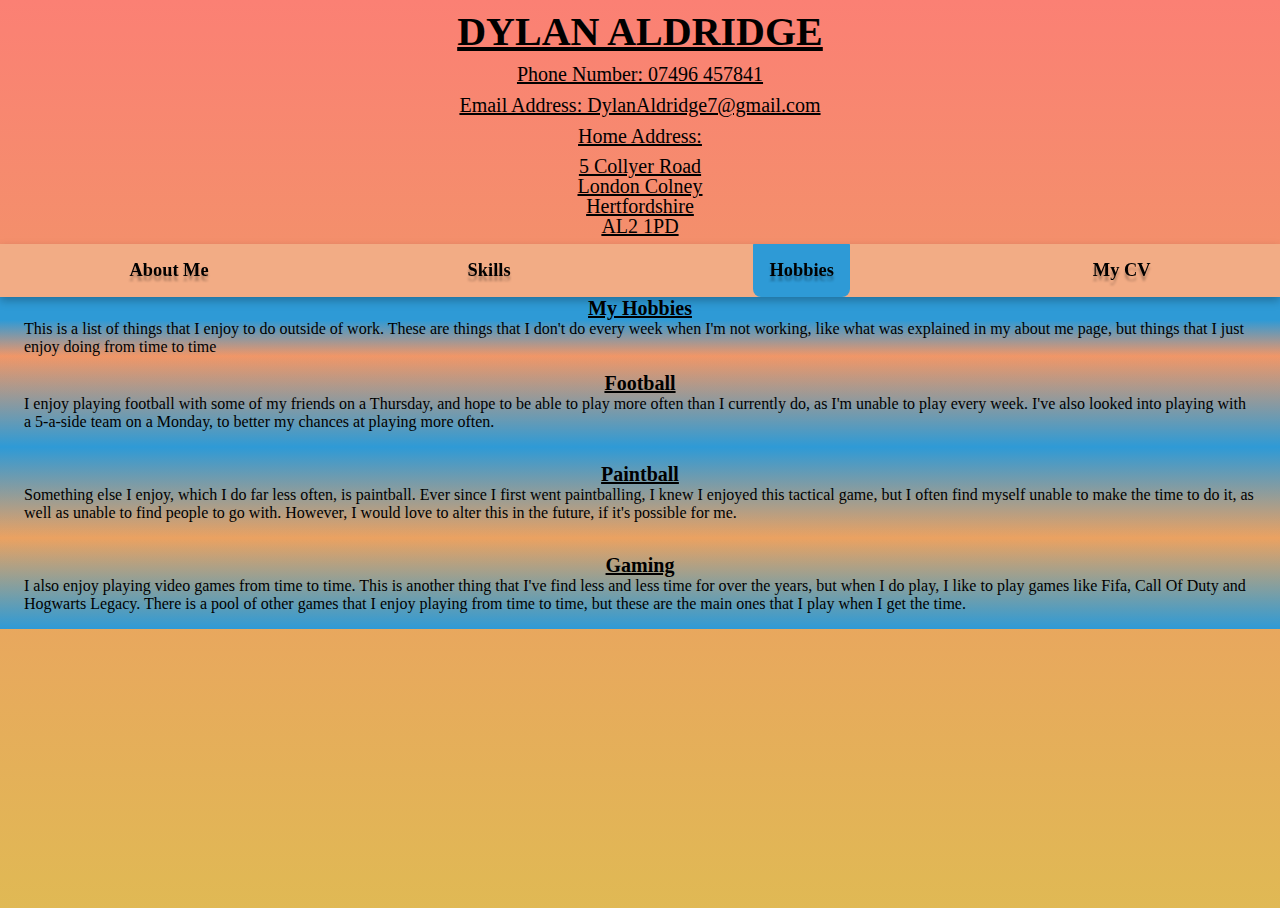
==== hobbies.html @ 4cf5c0bd "Add content and styling for my hobbies" ====
<!DOCTYPE html>
<html lang="en">

<head>
    <meta charset="UTF-8">
    <meta name="viewport" content="width=device-width, initial-scale=1.0">
    <title>Dylan Aldridge Portfolio</title>
    <link rel="stylesheet" href="assets/css/style.css">
    <link rel="stylesheet" href="assets/css/hobbies.css">
</head>

<body>
    <div class="title"> <!-- My name and contact information -->
        <h1 class="name">Dylan Aldridge</h1>
        <div class="contact-info">
            <p class="phone">Phone Number: 07496 457841</p>
            <p class="email">Email Address: DylanAldridge7@gmail.com</p>
            <p class="address">Home Address:
                <span class="street">5 Collyer Road</span>
                <span class="city">London Colney</span>
                <span class="county">Hertfordshire</span>
                <span class="post-code">AL2 1PD</span>
            </p>
        </div>
    </div>
    <div class="navigation"> <!-- Navigation -->
        <div class="nav-link"><a class="about-me" href="index.html">About Me</a></div>
        <div class="nav-link"><a class="skills" href="skills.html">skills</a></div>
        <div class="nav-link active"><a class="hobbies" href="hobbies.html">Hobbies</a></div>
        <div class="nav-link"><a class="cv" href="https://bold.pro/my/dylan-aldridge" target="_blank">My CV</a></div>
    </div>
    <div class="page-info"> <!-- My hobbies -->
        <h2>My Hobbies</h2>
        <p>This is a list of things that I enjoy to do outside of work. These are things that I don't do every week when
            I'm not working, like what was explained in my about me page, but things that I just enjoy doing from time
            to time</p>
        <div class="football"> <!-- Football -->
            <h3>Football</h3>
            <p>I enjoy playing football with some of my friends on a Thursday, and hope to be able to play more often
                than
                I currently do, as I'm unable to play every week. I've also looked into playing with a 5-a-side team on
                a
                Monday, to better my chances at playing more often.</p>
        </div>
        <div class="paintball"> <!-- Paintballing -->
            <h3>Paintball</h3>
            <p>Something else I enjoy, which I do far less often, is paintball. Ever since I first went paintballing, I
                knew I enjoyed this tactical game, but I often find myself unable to make the time to do it, as well as
                unable to find people to go with. However, I would love to alter this in the future, if it's possible
                for
                me.</p>
        </div>
        <div class="gaming"> <!-- Gaming -->
            <h3>Gaming</h3>
            <p>I also enjoy playing video games from time to time. This is another thing that I've find less and less
                time
                for over the years, but when I do play, I like to play games like Fifa, Call Of Duty and Hogwarts
                Legacy.
                There is a pool of other games that I enjoy playing from time to time, but these are the main ones that
                I
                play when I get the time.</p>
        </div>
    </div>
</body>

</html>
---- assets/css/style.css ----
* {
    margin: 0;
    padding: 0;
}

body {
    box-sizing: border-box;
    background: linear-gradient(180deg, #FB8074 0%, #E0B954 100%);
    min-height: 100vh;
}

/* Page Heading */

.title, h2, h3 {
    text-decoration: underline;
    text-align: center;
    font-size: 1.25rem;
}

.name {
    margin-block: 0.5rem;
    text-transform: uppercase;
}

.address span {
    display: block;
    line-height: 1;
}

.street {
    margin-top: 0.5rem;
}

p {
    margin: 0.5rem;
}

/* Navigation */

.navigation {
    display: flex;
    justify-content: space-around;
    background: #F2AC85;
    filter: drop-shadow(0px 4px 4px rgba(0, 0, 0, 0.25));
    font-size: 1.15rem;
    font-weight: 700;
    position: sticky;
    top: 0;
}

.nav-link {
    padding: 1rem;
    transition: 750ms ease-in-out;
}

.nav-link a {
    text-decoration: none;
    color: #000000;
    text-transform: capitalize;
    filter: drop-shadow(0px 5px 1px rgba(0, 0, 0, 0.25));
}

.active,
.nav-link:hover {
    border-radius: 0.05rem 0.05rem 0.5rem 0.5rem;
    background: #2E9AD6;
}
---- assets/css/hobbies.css ----
.page-info > p,
.paintball {
    background: linear-gradient(180deg, #2E9AD6 0%, rgba(224, 185, 84, 0.00) 100%);
}

.football,
.gaming { 
    background: linear-gradient(180deg, rgba(224, 185, 84, 0.00) 0%, #2E9AD6 100%);
}

.page-info div {
    padding-block: 1rem;
}

h2 {
    background: #2E9AD6;
}

.page-info p {
    margin: 0;
    padding-inline: 1.5rem;
}
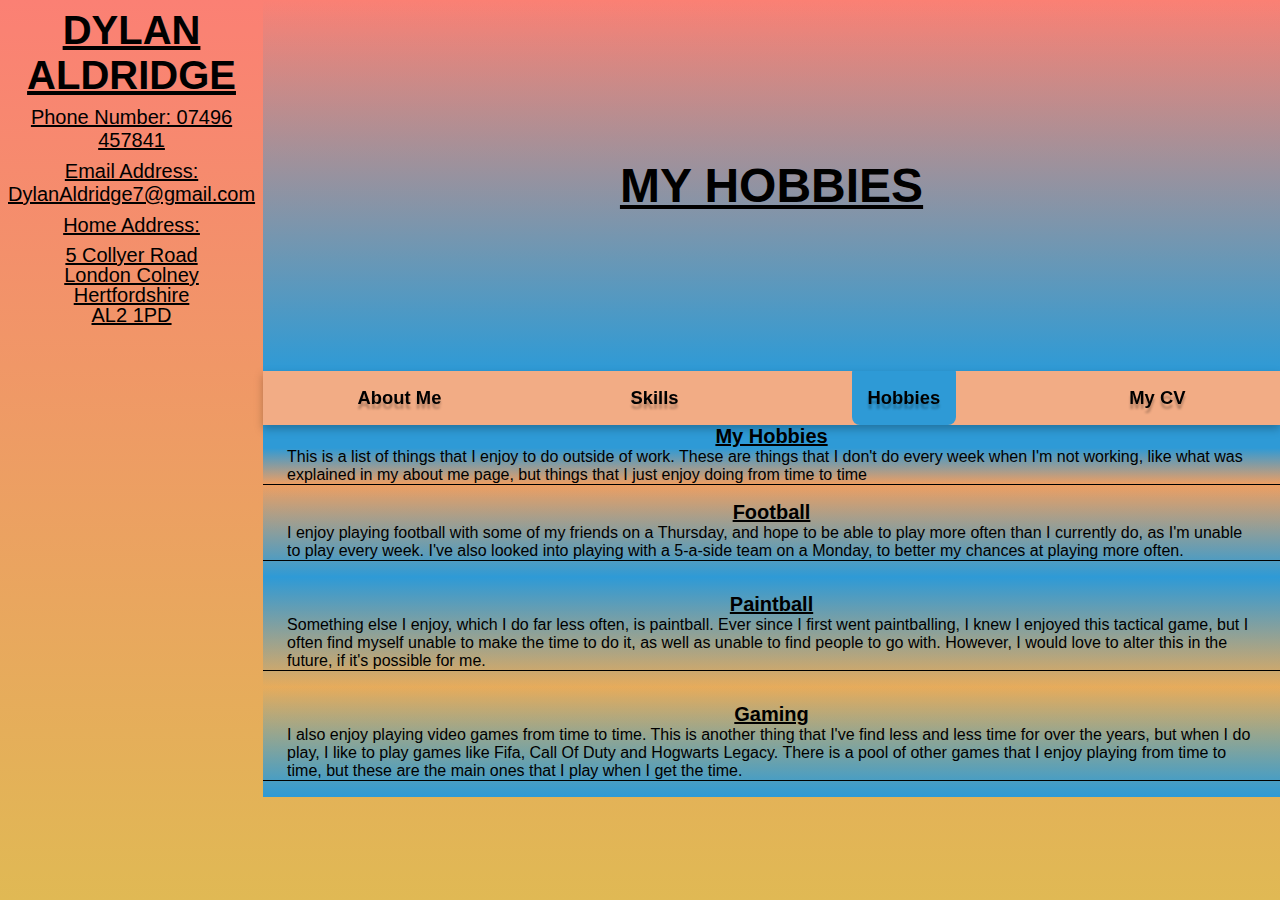
==== commit da7dc9ec: "Complete the desktop view of the page and fix any issues that come along during this process" ====
--- a/hobbies.html
+++ b/hobbies.html
@@ -23,13 +23,14 @@
             </p>
         </div>
     </div>
-    <div class="navigation"> <!-- Navigation -->
-        <div class="nav-link"><a class="about-me" href="index.html">About Me</a></div>
-        <div class="nav-link"><a class="skills" href="skills.html">skills</a></div>
-        <div class="nav-link active"><a class="hobbies" href="hobbies.html">Hobbies</a></div>
-        <div class="nav-link"><a class="cv" href="https://bold.pro/my/dylan-aldridge" target="_blank">My CV</a></div>
-    </div>
     <div class="page-info"> <!-- My hobbies -->
+        <div class="page-name">My Hobbies</div>
+        <div class="navigation"> <!-- Navigation -->
+            <div class="nav-link"><a class="about-me" href="index.html">About Me</a></div>
+            <div class="nav-link"><a class="skills" href="skills.html">skills</a></div>
+            <div class="nav-link active"><a class="hobbies" href="hobbies.html">Hobbies</a></div>
+            <div class="nav-link"><a class="cv" href="https://bold.pro/my/dylan-aldridge" target="_blank">My CV</a></div>
+        </div>
         <h2>My Hobbies</h2>
         <p>This is a list of things that I enjoy to do outside of work. These are things that I don't do every week when
             I'm not working, like what was explained in my about me page, but things that I just enjoy doing from time
--- a/assets/css/style.css
+++ b/assets/css/style.css
@@ -7,6 +7,7 @@
     box-sizing: border-box;
     background: linear-gradient(180deg, #FB8074 0%, #E0B954 100%);
     min-height: 100vh;
+    font-family: 'Segoe UI', Tahoma, Geneva, Verdana, sans-serif;
 }
 
 /* Page Heading */
@@ -35,9 +36,13 @@
     margin: 0.5rem;
 }
 
+.page-name {
+    display: none;
+}
+
 /* Navigation */
 
-.navigation {
+.page-info .navigation {
     display: flex;
     justify-content: space-around;
     background: #F2AC85;
@@ -46,11 +51,12 @@
     font-weight: 700;
     position: sticky;
     top: 0;
+    padding: 0;
 }
 
-.nav-link {
-    padding: 1rem;
+.page-info .nav-link {
     transition: 750ms ease-in-out;
+    padding-block: 1rem;
 }
 
 .nav-link a {
@@ -58,10 +64,40 @@
     color: #000000;
     text-transform: capitalize;
     filter: drop-shadow(0px 5px 1px rgba(0, 0, 0, 0.25));
+    padding: 0.5rem;
 }
 
 .active,
 .nav-link:hover {
     border-radius: 0.05rem 0.05rem 0.5rem 0.5rem;
     background: #2E9AD6;
+}
+
+@media (min-width: 700px) {
+    body {
+        display: flex;
+    }
+
+    .page-name {
+        display: flex;
+        aspect-ratio: 3/1;
+        justify-content: center;
+        align-items: center;
+        background: linear-gradient(180deg, rgba(224, 185, 84, 0.00) 0%, #2E9AD6 100%);
+        font-size: 3rem;
+        font-weight: 700;
+        text-decoration: underline;
+        text-transform: uppercase;
+    }
+
+    .title {
+        position: sticky;
+        top: 0;
+        height: fit-content;
+
+    }
+
+    .nav-link a {
+        padding: 1rem;
+    }
 }--- a/assets/css/hobbies.css
+++ b/assets/css/hobbies.css
@@ -19,4 +19,5 @@
 .page-info p {
     margin: 0;
     padding-inline: 1.5rem;
+    border-bottom: 1px solid black;
 }